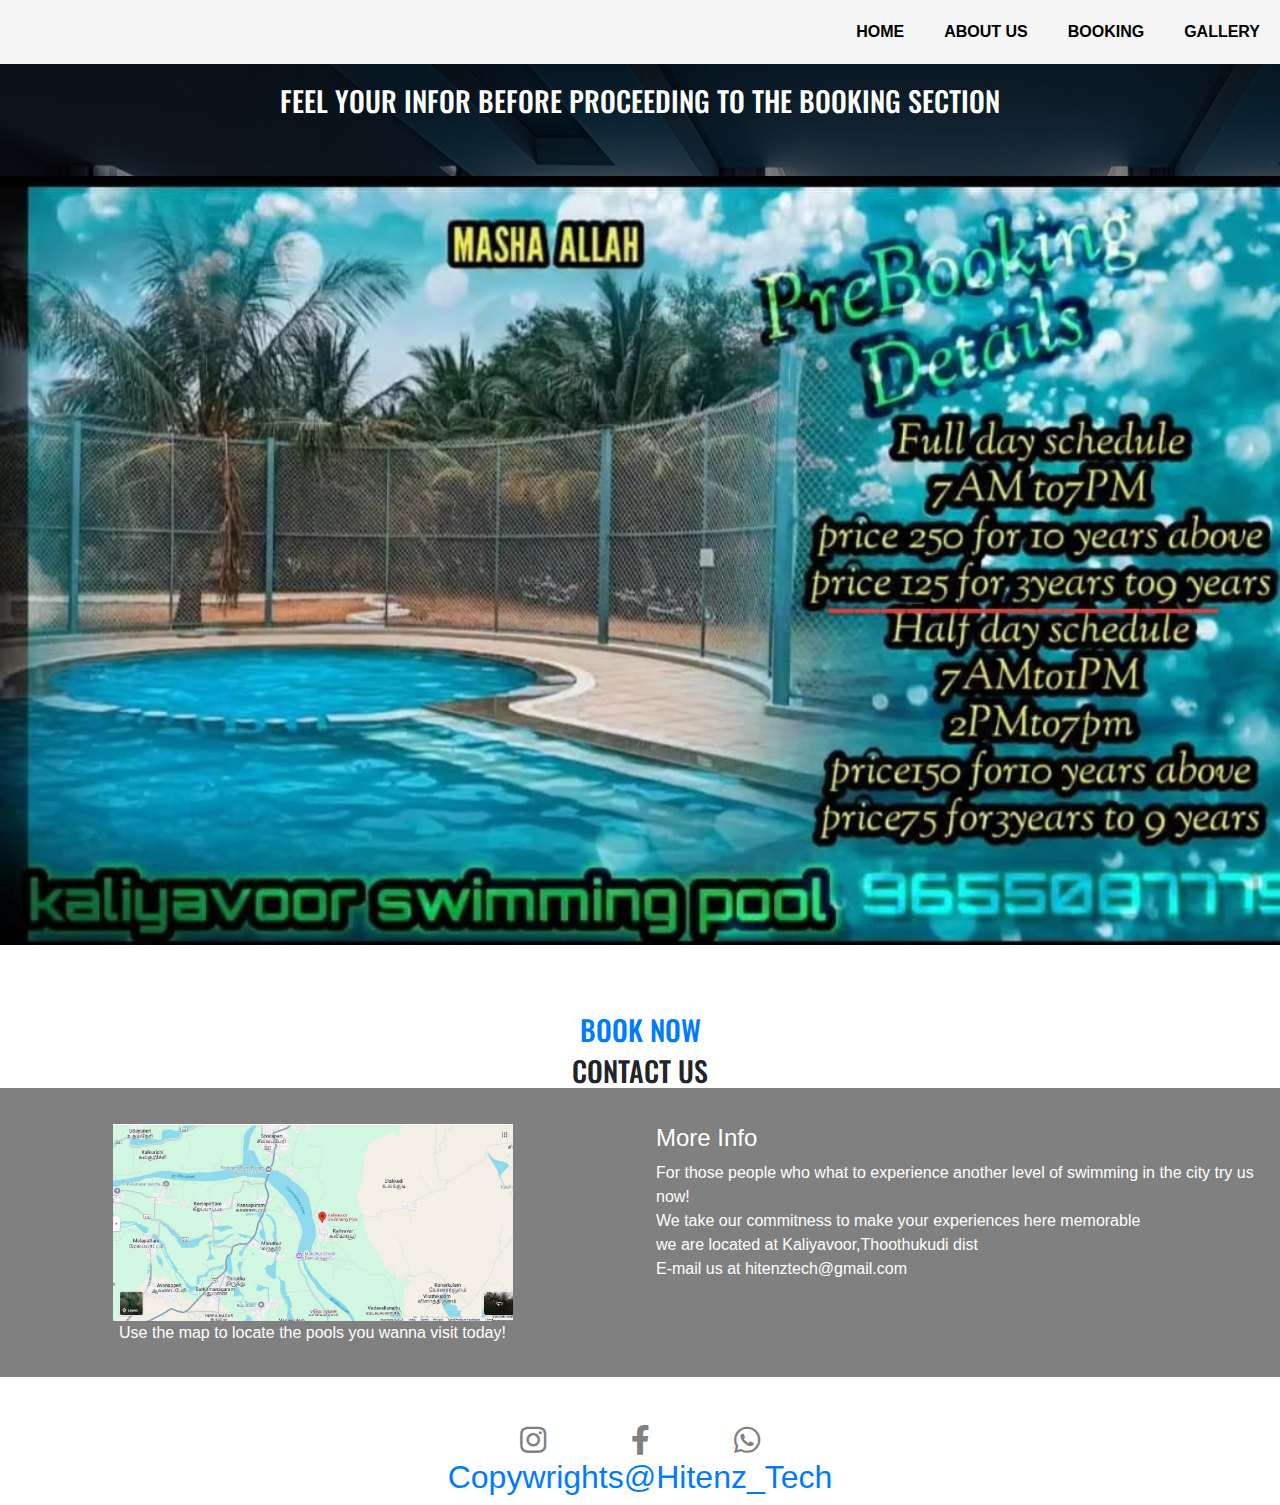
==== book.html @ c187cc66 "first project" ====
<!DOCTYPE html>
<html lang="en">
<head>
    <meta charset="UTF-8">
    <meta name="viewport" content="width=device-width, initial-scale=1.0">
    <meta http-equiv="X-UA-Compatible" content="ie=edge">
    <link rel="stylesheet" href="css/bootstrap.css">
    <link rel="stylesheet" href="index.css">
 <script src="https://code.jquery.com/jquery-3.3.1.slim.min.js" integrity="sha384-q8i/X+965DzO0rT7abK41JStQIAqVgRVzpbzo5smXKp4YfRvH+8abtTE1Pi6jizo" crossorigin="anonymous"></script>
 <script src="https://cdnjs.cloudflare.com/ajax/libs/popper.js/1.14.7/umd/popper.min.js" integrity="sha384-UO2eT0CpHqdSJQ6hJty5KVphtPhzWj9WO1clHTMGa3JDZwrnQq4sF86dIHNDz0W1" crossorigin="anonymous"></script>
 <script src="https://stackpath.bootstrapcdn.com/bootstrap/4.3.1/js/bootstrap.min.js" integrity="sha384-JjSmVgyd0p3pXB1rRibZUAYoIIy6OrQ6VrjIEaFf/nJGzIxFDsf4x0xIM+B07jRM" crossorigin="anonymous"></script> 
 <link href="https://fonts.googleapis.com/css?family=Oswald&display=swap" rel="stylesheet">
  <title>Kaliyavoor swimming pool</title>
  <link rel="stylesheet" href="https://cdnjs.cloudflare.com/ajax/libs/font-awesome/4.7.0/css/font-awesome.min.css">
  <link rel="stylesheet" 
    href="https://use.fontawesome.com/releases/v5.5.0/css/all.css" 
    integrity="sha384- 
    B4dIYHKNBt8Bc12p+WXckhzcICo0wtJAoU8YZTY5qE0Id1GSseTk6S+L3BlXeVIU" 
    crossorigin="anonymous">
  <link rel="icon" href="images/favicon.jfif">

    
</head>
<body>
<div class="container-fliud">
<div class="row">
  <div class="col-lg-12 col-md-6">
    <nav class="nav_bar">
      <ul class="nav nav-pill">
        <li><a href="index.html"><strong>HOME</strong></a></li>
        <li><a href="about.html"><strong>ABOUT US</strong></a></li>
        <li><a href="book.html"><strong>BOOKING</strong></a></li>
        <li><a href="gallery.html"><strong>GALLERY</strong></a></li>
      </ul>
    </nav>

  </div>

</div>
<!--END-->
<div class="row">
  <div class="col-lg-12 log">
          <h3 class="text-center" style="color: white;" id="R_t">FEEL YOUR INFOR BEFORE PROCEEDING TO THE BOOKING SECTION</h3>
      <form class="fom">
          
      
      </form>
  </div>
</div>
<img src="images/bookingimg1.jpg" alt="" style="width: 100%;">

<!--END-->
<a href="https://wa.me/6381822995?text=I%20am%20interested%20in%20pre-booking%20the%20swimming%20pool%20for%20bath.%20Please%20share%20more%20details"><h3 class="text-center pt-5" id="R_t">BOOK NOW</h3></a>

    

<!--END-->
<h3 class="text-center contact_h">CONTACT US</h3>
<div class="row contact" >

   <div class="col-lg-6 col-md-6 p-3 text-center"  >
    <a href="https://maps.app.goo.gl/Z12btGVfFCDmWZBR6"><img src="images/mapsGO.jpeg"  width="400px" alt=""></a>
    
    <p>Use the map to locate the pools you wanna visit today!</p>
  </div>

  <div class="col-lg-6 col-md-6 p-3">
    <h4>More Info</h4>
    <p>
      For those people who what to experience another level of swimming in the city try us now!<br>
      We take our commitness to make your experiences here memorable<br>

      we are located at Kaliyavoor,Thoothukudi dist<br>
      E-mail us at hitenztech@gmail.com
    </p>
  </div>

  </div>

  <div class="row">
  <div class="col-lg-12 col-md-6 footer text-center pt-5">
    <a href="https://www.instagram.com/kaliyavoor_swimming_pool"><i class="fab fa-instagram" style="font-size:30px; color:gray;"></i></a>
    <a href="#" ><i class="fab fa-facebook-f" style="font-size: 30px; color: gray;"></i></a>
    
    <a href="https://wa.me/6381822995?text=I%20am%20interested%20in%20pre-booking%20the%20swimming%20pool%20for%20bath.%20Please%20share%20more%20details"><i class="fab fa-whatsapp" style="font-size: 30px; color: gray;"> </i></a>
  </div>
</div>


</div><h2 style="text-align: center;background-color: gray: aqua;"><a href="http://">Copywrights@Hitenz_Tech</a></h2>
<script src="app.js"></script>
</body>
</html>
---- index.css ----
@import url('https://fonts.googleapis.com/css?family=Oswald&display=swap');


.nav_bar ul{
    display: flex;
    list-style: none;
    text-align: end;
    justify-content: flex-end;
    background-color:whitesmoke;
    /* padding: 10px: */
    
}


.nav_bar ul li{
padding: 20px;
}

.nav_bar ul li a{
    text-decoration: none;
    color:black;
}

.nav_bar ul li a:hover{
    background-color:blue;
    color: white;

    }
 
.text1, .text2, .text3{
    margin-bottom: 300px;
    font-size: 40px;
    font-family: 'Oswald', sans-serif;
}

/*more information*/

.info{
background-image:linear-gradient(rgba(0, 0, 0, 0.5), rgba(0,0,0,0.5)),url("images/picc.jpg");
background-repeat: no-repeat;
background-size: cover;
height: 80vh;
margin-top: 50px;
color:white;
font-family: 'Oswald', sans-serif;

}
#R_t , .contact_h, .about, .g_head{
     font-family: 'Oswald', sans-serif;
     margin-top: 20px;
}
 #info_t{
 padding-top: 180px;
 }

 .crd1{
    color: white;
    font-family: 'Oswald', sans-serif;

 }


 .crd1 ul li{
     color: black;
     font-family: 'Oswald', sans-serif;

 }

 /*footer*/

 .footer a{
    padding: 40px;
 }
.contact{
    background-color: grey;
    /* height: 30vh; */
    color: white;
    padding-top:20px;
    
}
.contact_h{
    margin: 0% auto;
}

/* BOOK */

.log{
background-image: linear-gradient(rgba(0, 0, 0, 0.5), rgba(0,0,0,0.5)),url("images/g6.jpg");

}
.fom{
    padding-top: 50px;
    width: 50%;
    margin: 0 auto;
    text-align: center;
}

.fomm{
    padding-top: 40px;
    width: 50%;
    margin: 0 auto;
    background-color:;

}



/*GALLERY*/

.work{
    position:relative;
    display:flex;
    justify-content: center;
    align-items: center;


}
.pd{
    position: absolute;
    text-align: center;
    color:white;
    border: 2px solid white;
    height: 50%;
    width: 50%;
    font-size: 20px;
    padding-top:35px;
    background-color: black;
    opacity: 0.8;
    display:none;


    /* margin:0 auto; */
    
    }
#final
   {
       /* margin-left: 200px; */
       /* margin: 0 auto; */
       /* text-align: center; */
   }
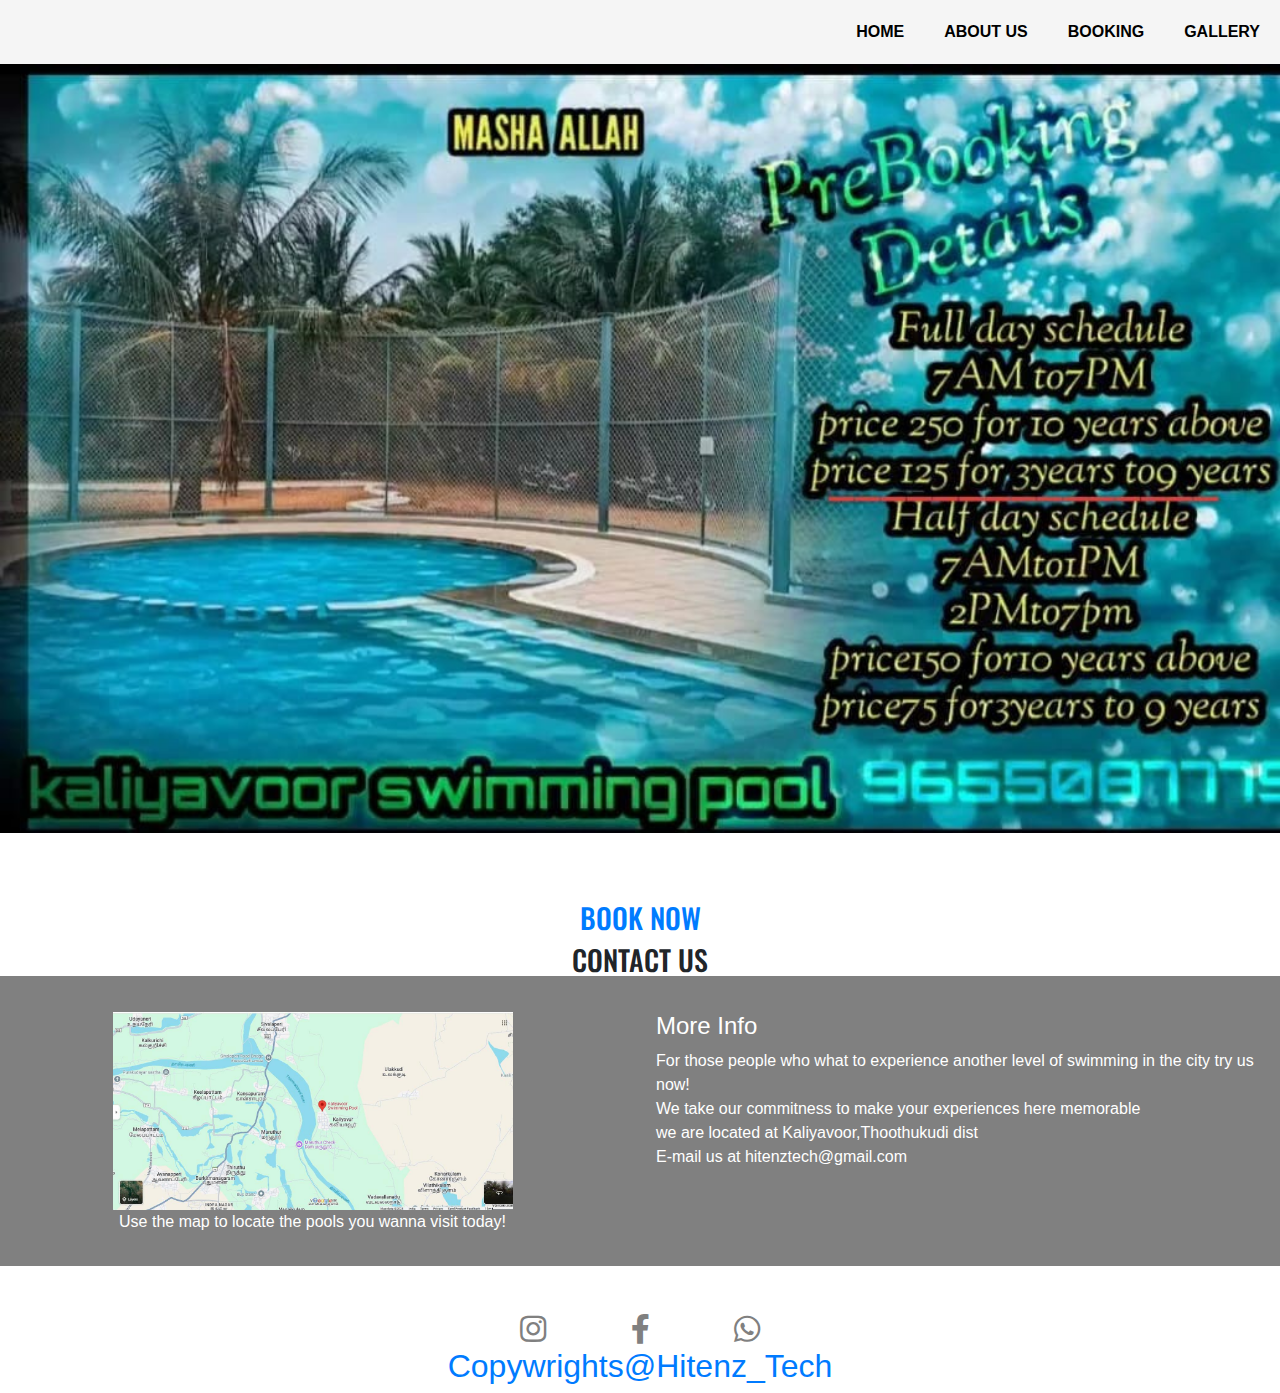
==== commit cd06ac5b: "Update book.html" ====
--- a/book.html
+++ b/book.html
@@ -38,15 +38,7 @@
 
 </div>
 <!--END-->
-<div class="row">
-  <div class="col-lg-12 log">
-          <h3 class="text-center" style="color: white;" id="R_t">FEEL YOUR INFOR BEFORE PROCEEDING TO THE BOOKING SECTION</h3>
-      <form class="fom">
-          
-      
-      </form>
-  </div>
-</div>
+
 <img src="images/bookingimg1.jpg" alt="" style="width: 100%;">
 
 <!--END-->
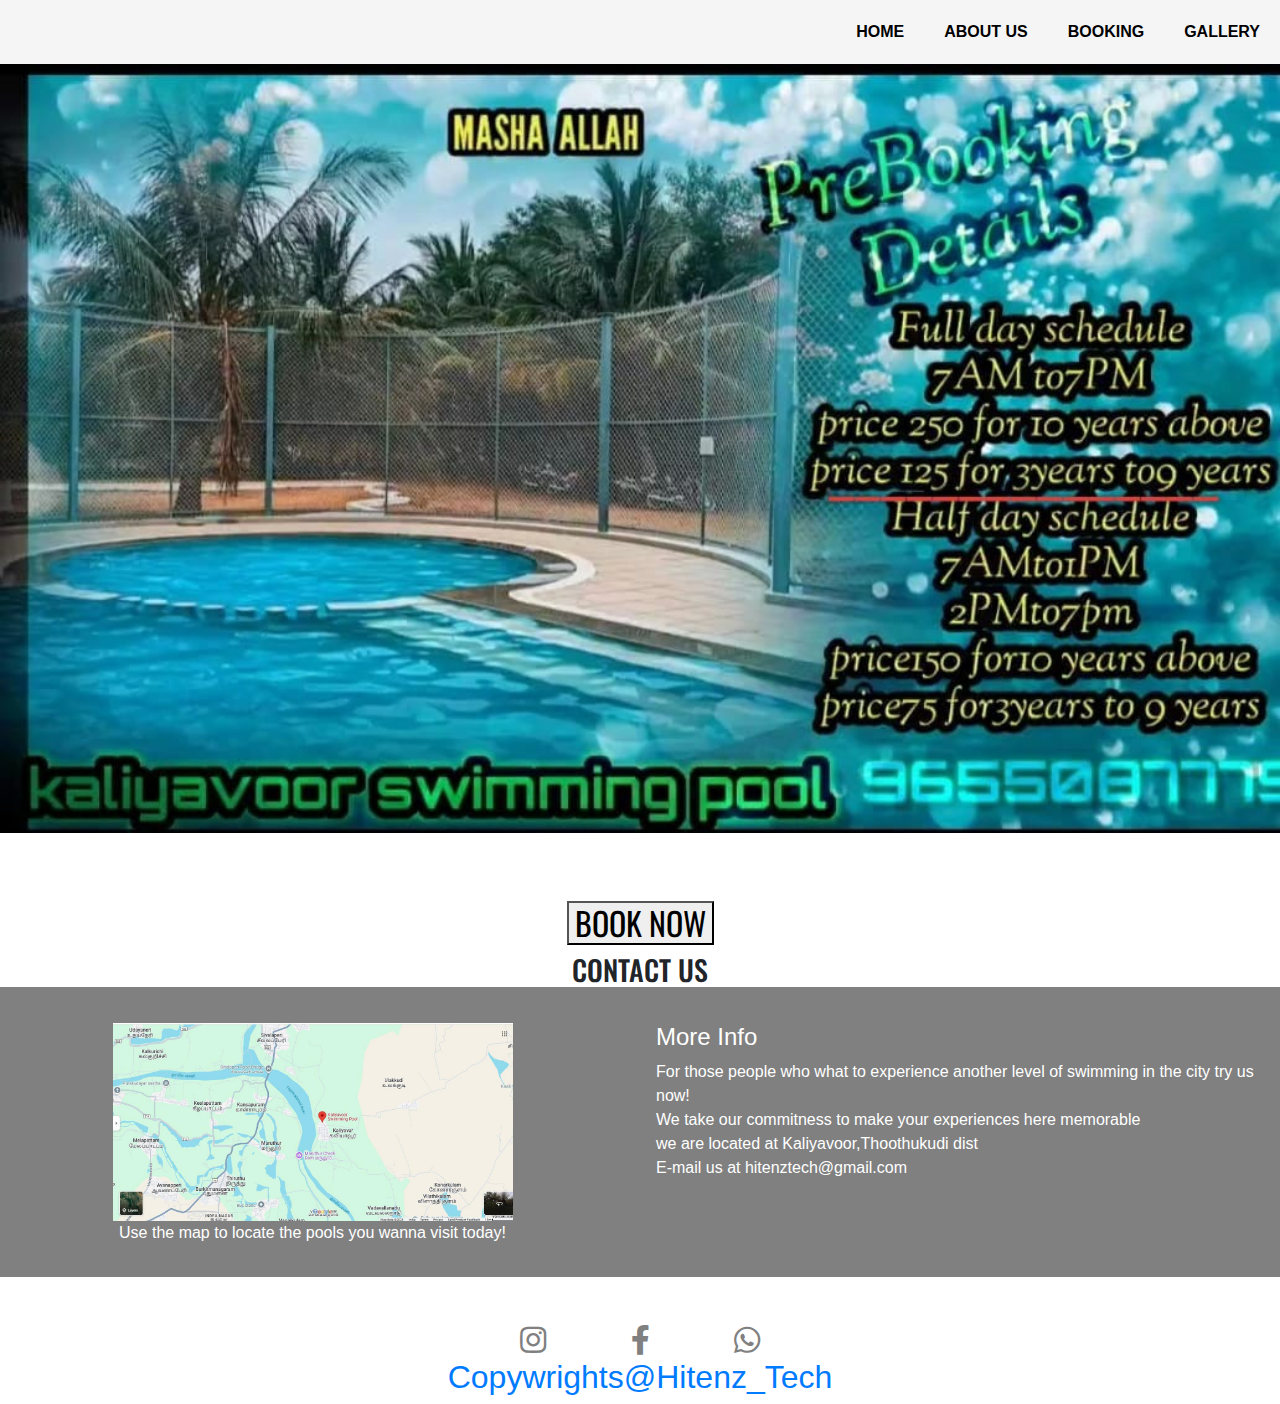
==== commit 653e2f97: "Update book.html" ====
--- a/book.html
+++ b/book.html
@@ -42,7 +42,7 @@
 <img src="images/bookingimg1.jpg" alt="" style="width: 100%;">
 
 <!--END-->
-<a href="https://wa.me/6381822995?text=I%20am%20interested%20in%20pre-booking%20the%20swimming%20pool%20for%20bath.%20Please%20share%20more%20details"><h3 class="text-center pt-5" id="R_t">BOOK NOW</h3></a>
+<a href="https://wa.me/6381822995?text=I%20am%20interested%20in%20pre-booking%20the%20swimming%20pool%20for%20bath.%20Please%20share%20more%20details"><h2 class="text-center pt-5" id="R_t"><button>BOOK NOW</button></h2></a>
 
     
 
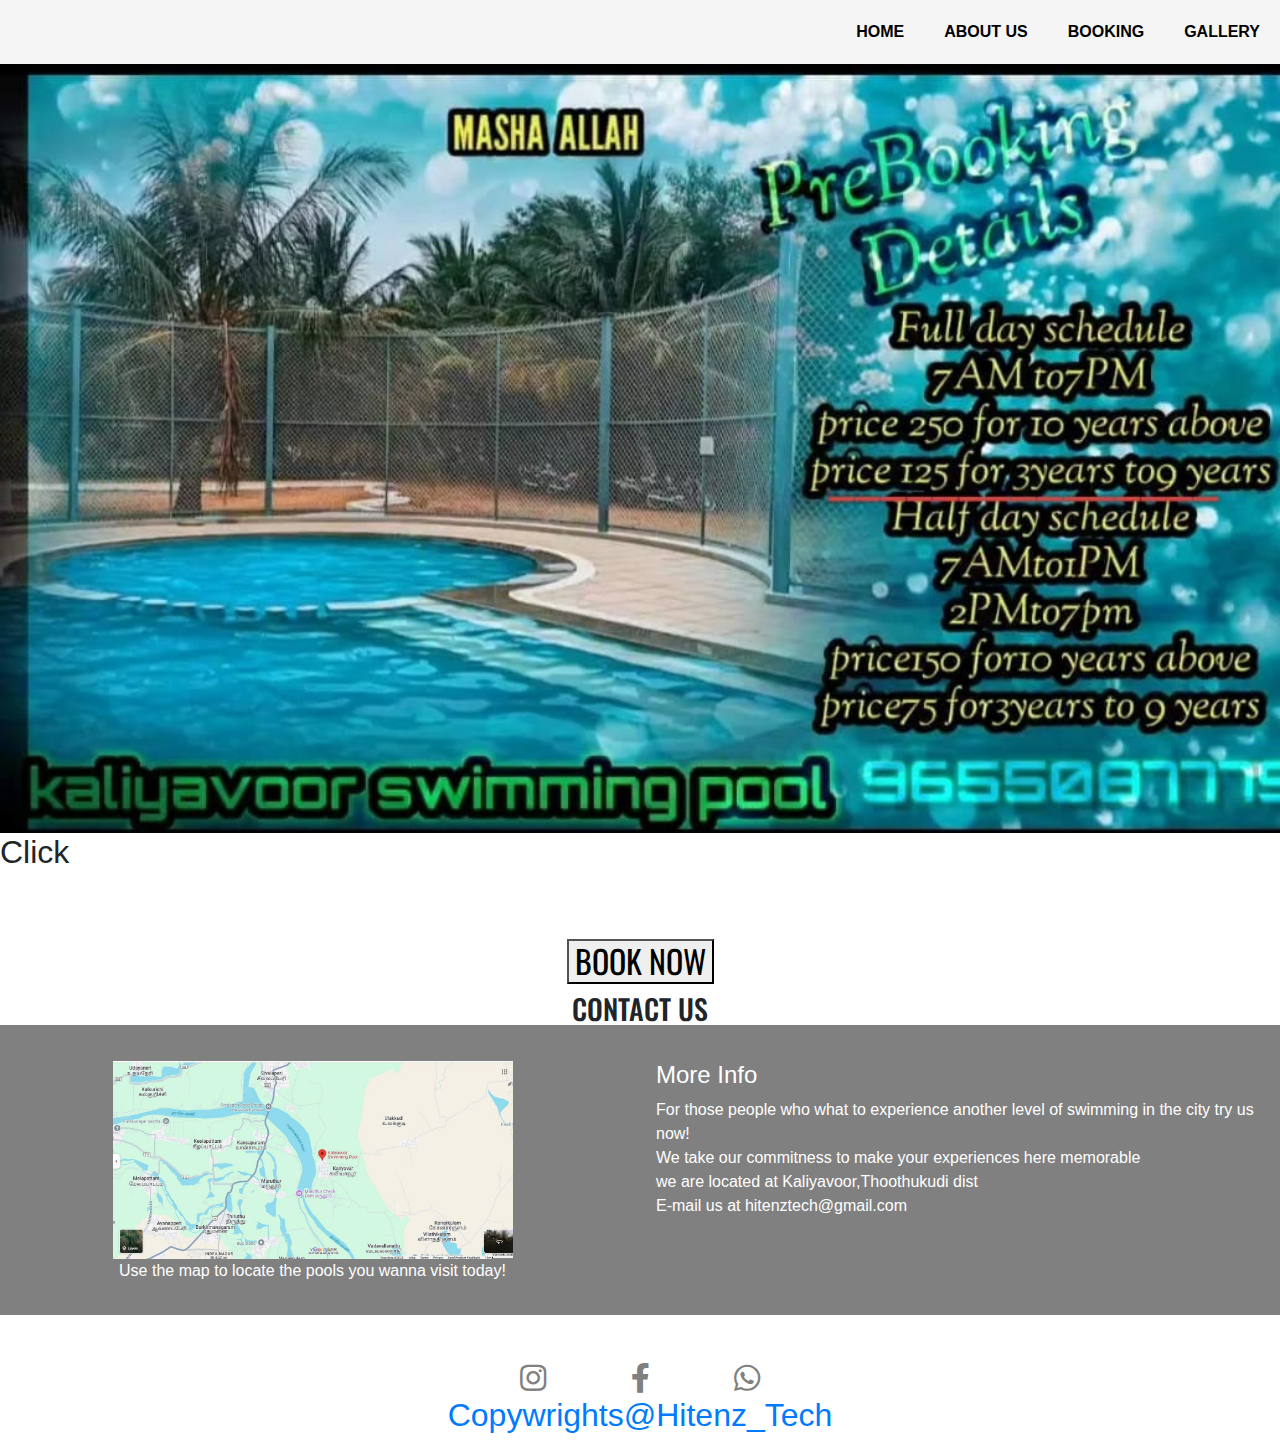
==== commit 5a1fd647: "Update book.html" ====
--- a/book.html
+++ b/book.html
@@ -42,7 +42,7 @@
 <img src="images/bookingimg1.jpg" alt="" style="width: 100%;">
 
 <!--END-->
-<a href="https://wa.me/6381822995?text=I%20am%20interested%20in%20pre-booking%20the%20swimming%20pool%20for%20bath.%20Please%20share%20more%20details"><h2 class="text-center pt-5" id="R_t"><button>BOOK NOW</button></h2></a>
+<h2>Click</h2><a href="https://wa.me/6381822995?text=I%20am%20interested%20in%20pre-booking%20the%20swimming%20pool%20for%20bath.%20Please%20share%20more%20details"><h2 class="text-center pt-5" id="R_t"><button>BOOK NOW</button></h2></a>
 
     
 
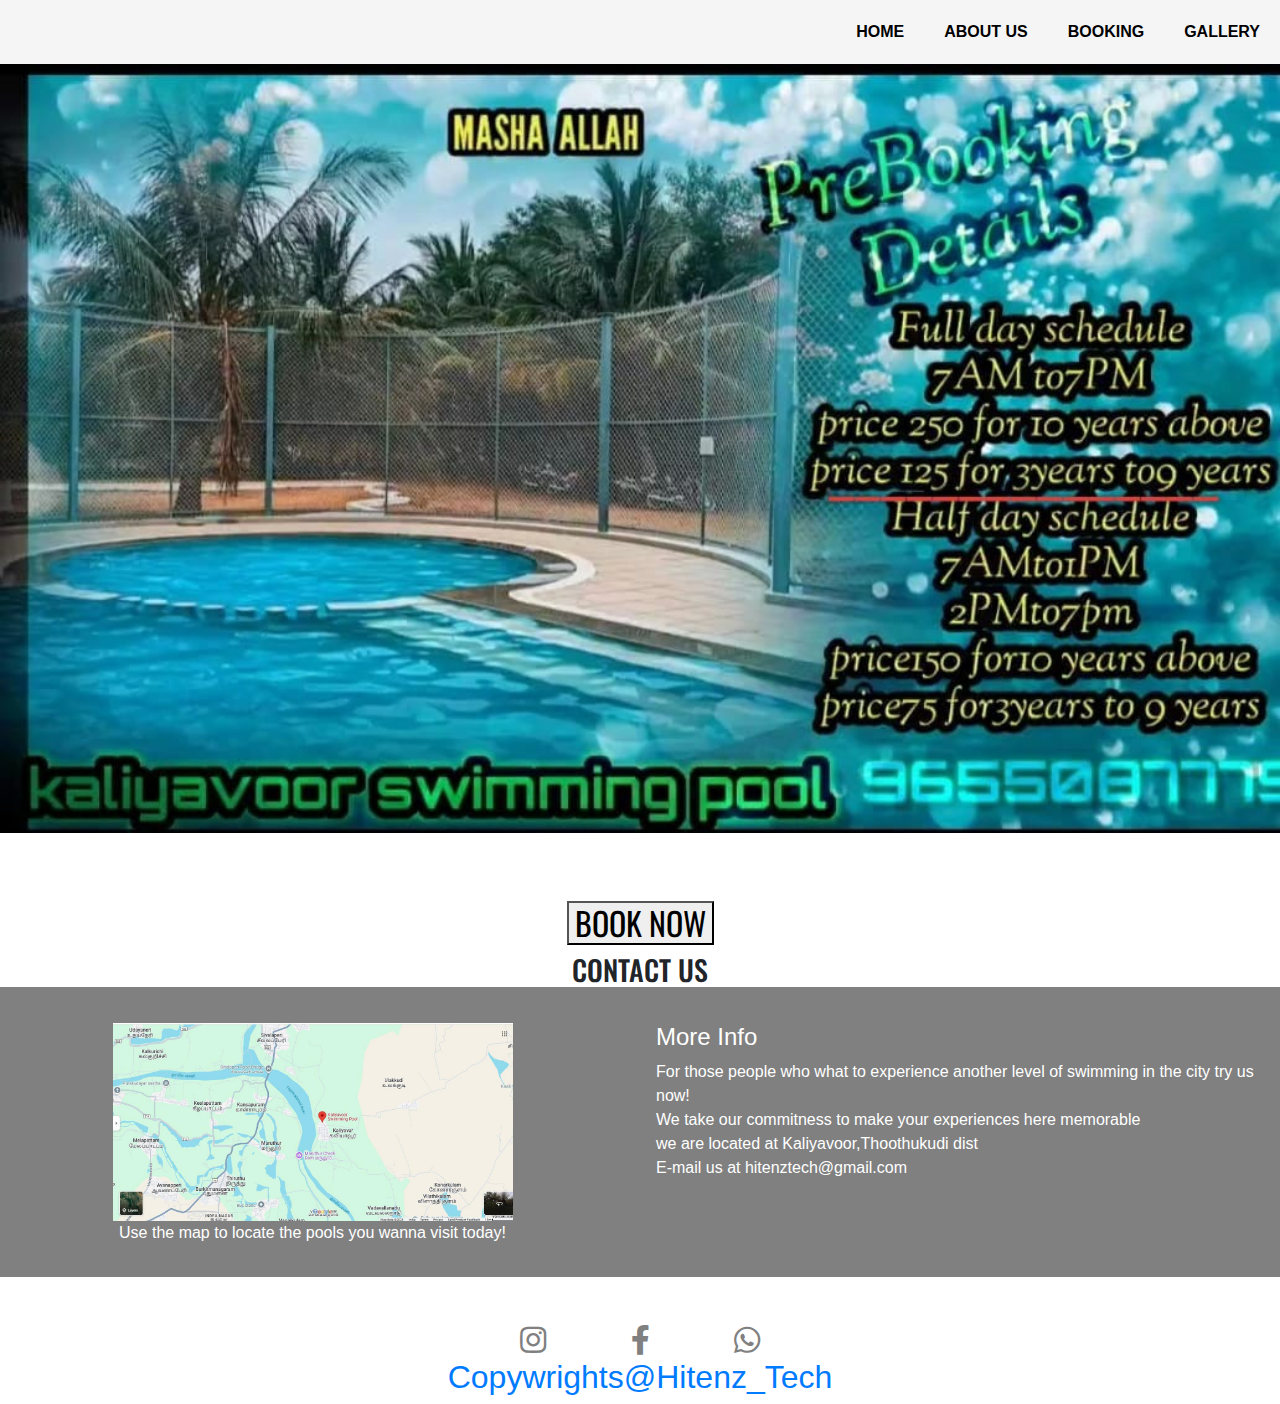
==== commit 8c98029c: "Update book.html" ====
--- a/book.html
+++ b/book.html
@@ -42,7 +42,7 @@
 <img src="images/bookingimg1.jpg" alt="" style="width: 100%;">
 
 <!--END-->
-<h2>Click</h2><a href="https://wa.me/6381822995?text=I%20am%20interested%20in%20pre-booking%20the%20swimming%20pool%20for%20bath.%20Please%20share%20more%20details"><h2 class="text-center pt-5" id="R_t"><button>BOOK NOW</button></h2></a>
+<a href="https://wa.me/6381822995?text=I%20am%20interested%20in%20pre-booking%20the%20swimming%20pool%20for%20bath.%20Please%20share%20more%20details"><h2 class="text-center pt-5" id="R_t"><button>BOOK NOW</button></h2></a>
 
     
 
